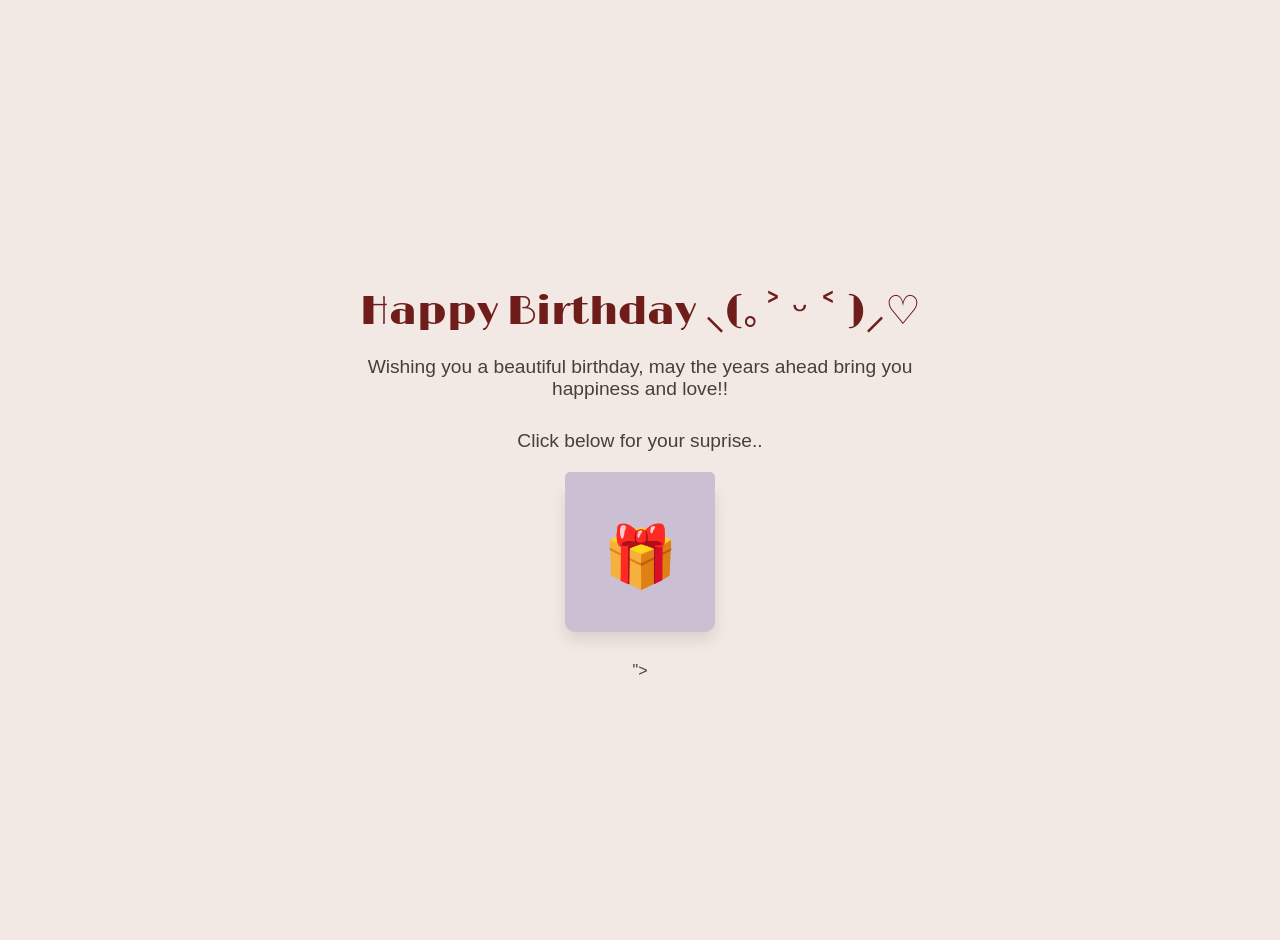
==== index.html @ 2c792efd "first commit" ====
<!DOCTYPE html>
<html lang="en">
<head>
    <meta charset="UTF-8">
    <meta name="viewport" content="width=device-width, initial-scale=1.0">
    <title>Happy Birthday</title>
    <link rel="preconnect" href="https://fonts.googleapis.com">
    <link rel="preconnect" href="https://fonts.googleapis.com">
    <link rel="preconnect" href="https://fonts.gstatic.com" crossorigin>
    <link href="https://fonts.googleapis.com/css2?family=Cutive+Mono&family=Limelight&display=swap" rel="stylesheet">
    <link rel="stylesheet" href="style.css">
</head>
<body>
    <div class="container">
        <div id="birthday-wish">
            <h1>Happy Birthday ⸜(｡˃ ᵕ ˂ )⸝♡</h1>
            <p>Wishing you a beautiful birthday, may the years ahead bring you happiness and love!!</p>
            <p>Click below for your suprise..</p>
            <div class="gift-box" id="gift-box"></div>

        
        </div>

        <div id="surprise" class="hidden">
            <div id="message">
                <h1>SURPRISE! 🎂</h1>
                <p>Today the world feels soft and bright, <br>
                    As if it dressed in birthday light. <br>
                    A day that whispers something true—<br>
                    The stars all seem to smile at you. <br><br>
                    
                    I hope this year brings joy your way, <br>
                    In quiet moments and skies of gray. <br>
                    And maybe—just a thought, not much— <br>
                    You’ll feel this poem’s gentle touch.</p>
            </div>
            <div class="gif-container">
                <img src="https://media2.giphy.com/media/v1.Y2lkPTc5MGI3NjExcmgwMXhkeHJ5Z3RrM20zY3M5ZW1lbGsxYW53dng3N2I2ZW5yMTU2MCZlcD12MV9pbnRlcm5hbF9naWZfYnlfaWQmY3Q9Zw/tqFTLYesyFMhQDnJw3/giphy.gif" alt="Birthday celebration">
            </div>
            <div id="feedback">
                <h3>I'd love to hear what you thought about this gift </h3>
                
                <button>HOPE YOU LIKED IT</button>
            </div>
        </div>


    </div>

    <script src="<script src="https://cdn.jsdelivr.net/npm/canvas-confetti@1.6.0/dist/confetti.browser.min.js"></script>"></script>
    <script src="script.js"></script>
</body>
</html>
---- style.css ----
.limelight-regular {
    font-family: "Limelight", sans-serif;
    font-weight: 400;
    font-style: normal;
}
.cutive-mono-regular {
    font-family: "Cutive Mono", monospace;
    font-weight: 400;
    font-style: normal;
}
  
  




body {
    font-family: 'Comic Sans MS', cursive, sans-serif;
    text-align: center;
    background-color: #f2e9e4;
    margin: 0;
    padding: 20px;
    display: flex;
    flex-direction: column;
    align-items: center;
    justify-content: center;
    min-height: 100vh;
    color: #463f3a;
}


  

.container {
    max-width: 600px;
    margin: 0 auto;
}

h1 {
    font-family: "Limelight", sans-serif;
    font-weight: 400;
    font-style: normal;
    font-size: 2.5rem;
    margin-bottom: 20px;
    color: #6f1d1b;
}

p {
    font-size: 1.2rem;
    margin-bottom: 30px;
}

.gift-box {
    width: 150px;
    height: 150px;
    background-color: #cbc0d3;
    border-radius: 10px;
    margin: 30px auto;
    display: flex;
    align-items: center;
    justify-content: center;
    cursor: pointer;
    box-shadow: 0 8px 15px rgba(0, 0, 0, 0.1);
    transition: transform 0.3s;
    position: relative;
}

.gift-box:hover {
    transform: scale(1.05);
}

.gift-box::before {
    content: "";
    position: absolute;
    width: 100%;
    height: 20px;
    background-color: #cbc0d3;
    top: -10px;
    border-radius: 5px;
}

.gift-box::after {
    content: "🎁";
    font-size: 60px;
}

.hidden {
    display: none;
}

#surprise .message {
    font-family: "Cutive Mono", monospace;
    font-weight: 400;
    font-style: normal;
    font-size: 1.3rem; /* Slightly larger for better readability */
    line-height: 1.6;
    background-color: white;
    padding: 20px;
    border-radius: 10px;
    box-shadow: 0 5px 15px rgba(0, 0, 0, 0.1);
    margin: 20px 0;
  
}

.gif-container {
    margin: 20px 0;
}

.gif-container img {
    max-width: 300px;
    border-radius: 10px;
}



button {
    background-color: #6d597a;
    color: white;
    border: none;
    padding: 12px 25px;
    font-size: 1rem;
    border-radius: 30px;
    cursor: pointer;
    transition: background-color 0.3s;
    font-family: inherit;
}

button:hover {
    background-color: #b56576;
}

.thank-you {
    font-size: 1.5rem;
    margin-top: 20px;
    color: #2ed573;
}
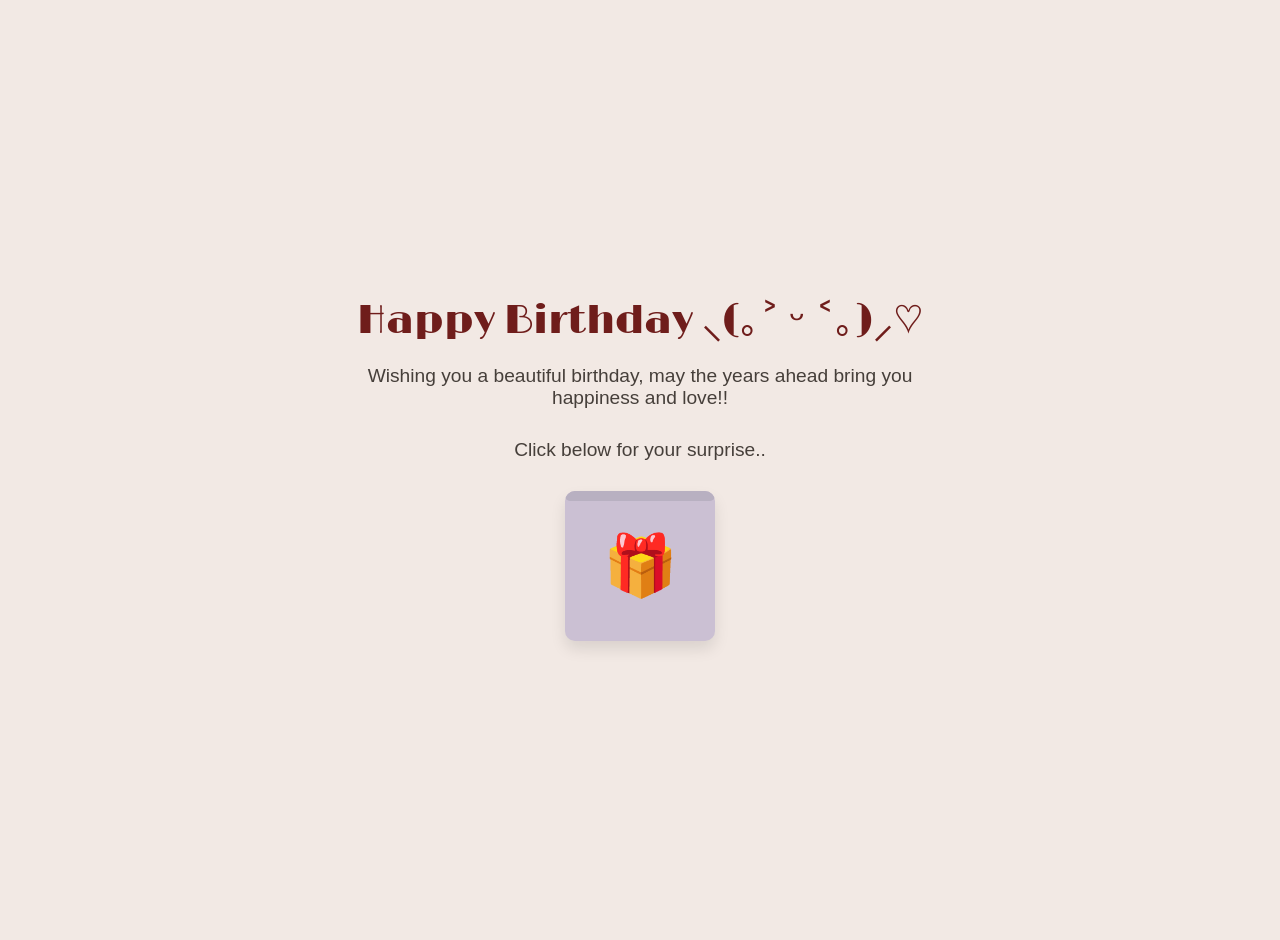
==== commit 5940f863: "confetti" ====
--- a/index.html
+++ b/index.html
@@ -4,7 +4,6 @@
     <meta charset="UTF-8">
     <meta name="viewport" content="width=device-width, initial-scale=1.0">
     <title>Happy Birthday</title>
-    <link rel="preconnect" href="https://fonts.googleapis.com">
     <link rel="preconnect" href="https://fonts.googleapis.com">
     <link rel="preconnect" href="https://fonts.gstatic.com" crossorigin>
     <link href="https://fonts.googleapis.com/css2?family=Cutive+Mono&family=Limelight&display=swap" rel="stylesheet">
@@ -13,41 +12,35 @@
 <body>
     <div class="container">
         <div id="birthday-wish">
-            <h1>Happy Birthday ⸜(｡˃ ᵕ ˂ )⸝♡</h1>
+            <h1 class="limelight-regular">Happy Birthday ⸜(｡˃ ᵕ ˂｡)⸝♡</h1>
             <p>Wishing you a beautiful birthday, may the years ahead bring you happiness and love!!</p>
-            <p>Click below for your suprise..</p>
+            <p>Click below for your surprise..</p>
             <div class="gift-box" id="gift-box"></div>
-
-        
         </div>
 
         <div id="surprise" class="hidden">
-            <div id="message">
+            <div class="message cutive-mono-regular">
                 <h1>SURPRISE! 🎂</h1>
                 <p>Today the world feels soft and bright, <br>
-                    As if it dressed in birthday light. <br>
+                    As if it's dressed in birthday light. <br>
                     A day that whispers something true—<br>
                     The stars all seem to smile at you. <br><br>
                     
                     I hope this year brings joy your way, <br>
                     In quiet moments and skies of gray. <br>
                     And maybe—just a thought, not much— <br>
-                    You’ll feel this poem’s gentle touch.</p>
+                    You'll feel this poem's gentle touch.</p>
             </div>
             <div class="gif-container">
                 <img src="https://media2.giphy.com/media/v1.Y2lkPTc5MGI3NjExcmgwMXhkeHJ5Z3RrM20zY3M5ZW1lbGsxYW53dng3N2I2ZW5yMTU2MCZlcD12MV9pbnRlcm5hbF9naWZfYnlfaWQmY3Q9Zw/tqFTLYesyFMhQDnJw3/giphy.gif" alt="Birthday celebration">
             </div>
             <div id="feedback">
-                <h3>I'd love to hear what you thought about this gift </h3>
-                
                 <button>HOPE YOU LIKED IT</button>
             </div>
         </div>
-
-
     </div>
 
-    <script src="<script src="https://cdn.jsdelivr.net/npm/canvas-confetti@1.6.0/dist/confetti.browser.min.js"></script>"></script>
+    <script src="https://cdn.jsdelivr.net/npm/canvas-confetti@1.6.0/dist/confetti.browser.min.js"></script>
     <script src="script.js"></script>
 </body>
 </html>
--- a/style.css
+++ b/style.css
@@ -1,6 +1,4 @@
-
-
-
+/* Font Classes */
 .limelight-regular {
     font-family: "Limelight", sans-serif;
     font-weight: 400;
@@ -11,12 +9,8 @@
     font-weight: 400;
     font-style: normal;
 }
-  
-  
 
-
-
-
+/* Base Styles */
 body {
     font-family: 'Comic Sans MS', cursive, sans-serif;
     text-align: center;
@@ -31,9 +25,6 @@
     color: #463f3a;
 }
 
-
-  
-
 .container {
     max-width: 600px;
     margin: 0 auto;
@@ -41,8 +32,6 @@
 
 h1 {
     font-family: "Limelight", sans-serif;
-    font-weight: 400;
-    font-style: normal;
     font-size: 2.5rem;
     margin-bottom: 20px;
     color: #6f1d1b;
@@ -53,6 +42,7 @@
     margin-bottom: 30px;
 }
 
+/* Gift Box Styles */
 .gift-box {
     width: 150px;
     height: 150px;
@@ -64,12 +54,14 @@
     justify-content: center;
     cursor: pointer;
     box-shadow: 0 8px 15px rgba(0, 0, 0, 0.1);
-    transition: transform 0.3s;
+    transition: all 0.3s ease;
     position: relative;
+    overflow: hidden;
 }
 
 .gift-box:hover {
     transform: scale(1.05);
+    box-shadow: 0 12px 20px rgba(0, 0, 0, 0.15);
 }
 
 .gift-box::before {
@@ -77,7 +69,7 @@
     position: absolute;
     width: 100%;
     height: 20px;
-    background-color: #cbc0d3;
+    background-color: #b8b0c1;
     top: -10px;
     border-radius: 5px;
 }
@@ -85,37 +77,53 @@
 .gift-box::after {
     content: "🎁";
     font-size: 60px;
+    transition: all 0.3s ease;
 }
 
+/* Surprise Section */
 .hidden {
     display: none;
+    opacity: 0;
+    transition: opacity 0.5s ease;
 }
 
-#surprise .message {
+#surprise {
+    animation: fadeIn 1s ease forwards;
+}
+
+@keyframes fadeIn {
+    from { opacity: 0; transform: translateY(20px); }
+    to { opacity: 1; transform: translateY(0); }
+}
+
+.message {
     font-family: "Cutive Mono", monospace;
-    font-weight: 400;
-    font-style: normal;
-    font-size: 1.3rem; /* Slightly larger for better readability */
+    font-size: 1.3rem;
     line-height: 1.6;
     background-color: white;
-    padding: 20px;
+    padding: 25px;
     border-radius: 10px;
     box-shadow: 0 5px 15px rgba(0, 0, 0, 0.1);
     margin: 20px 0;
-  
+    border-left: 5px solid #b56576;
 }
 
 .gif-container {
-    margin: 20px 0;
+    margin: 25px 0;
 }
 
 .gif-container img {
     max-width: 300px;
     border-radius: 10px;
+    box-shadow: 0 5px 15px rgba(0, 0, 0, 0.1);
+    transition: transform 0.3s ease;
 }
 
+.gif-container img:hover {
+    transform: scale(1.02);
+}
 
-
+/* Button Styles */
 button {
     background-color: #6d597a;
     color: white;
@@ -124,16 +132,31 @@
     font-size: 1rem;
     border-radius: 30px;
     cursor: pointer;
-    transition: background-color 0.3s;
-    font-family: inherit;
+    transition: all 0.3s ease;
+    margin-top: 20px;
+    box-shadow: 0 4px 8px rgba(0, 0, 0, 0.1);
 }
 
 button:hover {
     background-color: #b56576;
+    transform: translateY(-2px);
+    box-shadow: 0 6px 12px rgba(0, 0, 0, 0.15);
 }
 
-.thank-you {
-    font-size: 1.5rem;
-    margin-top: 20px;
-    color: #2ed573;
+/* Responsive Adjustments */
+@media (max-width: 600px) {
+    h1 {
+        font-size: 2rem;
+    }
+    .message {
+        font-size: 1.1rem;
+        padding: 15px;
+    }
+    .gift-box {
+        width: 120px;
+        height: 120px;
+    }
+    .gift-box::after {
+        font-size: 50px;
+    }
 }
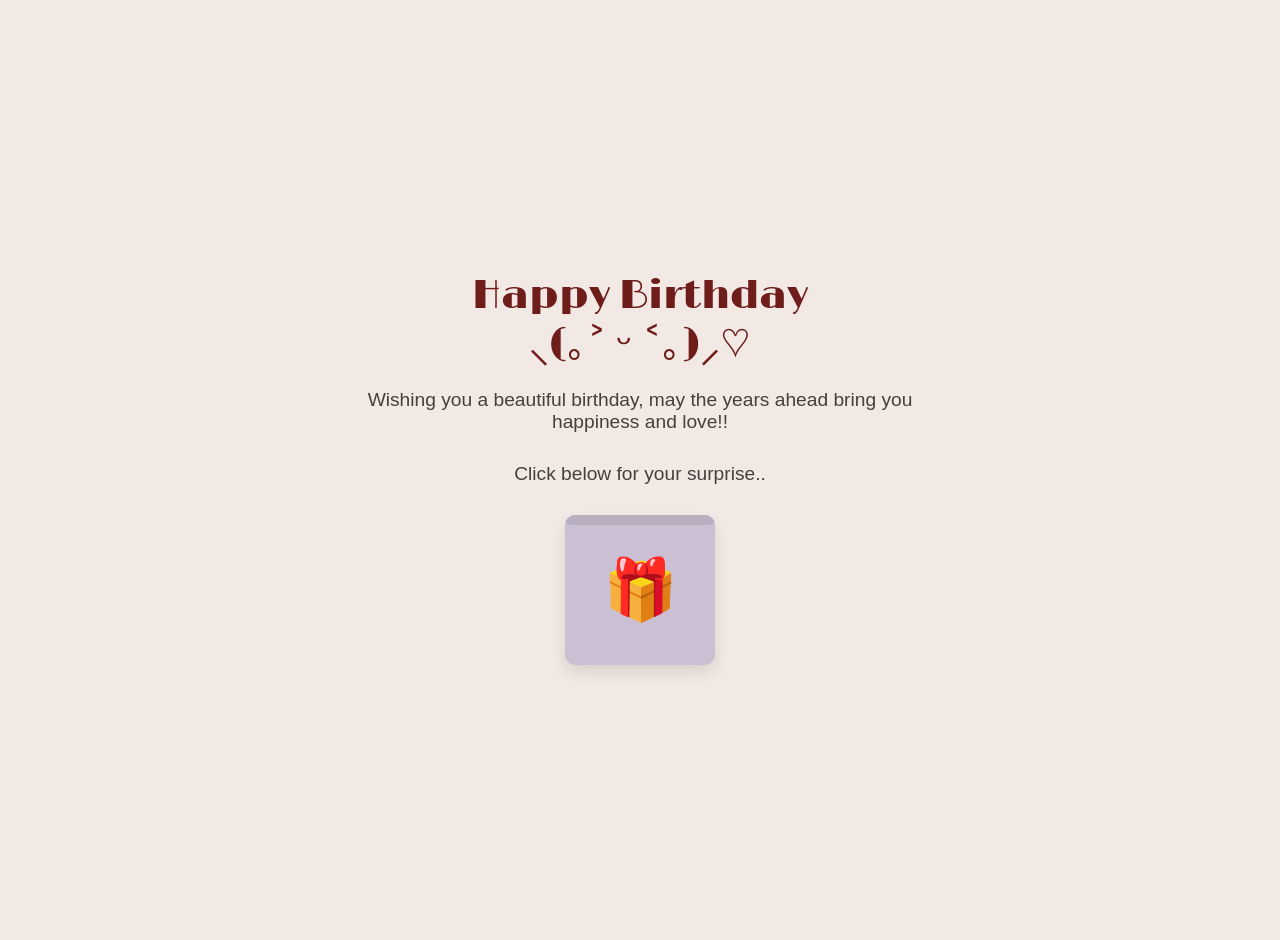
==== commit 0fdfee07: "cake" ====
--- a/index.html
+++ b/index.html
@@ -12,7 +12,7 @@
 <body>
     <div class="container">
         <div id="birthday-wish">
-            <h1 class="limelight-regular">Happy Birthday ⸜(｡˃ ᵕ ˂｡)⸝♡</h1>
+            <h1 class="limelight-regular">Happy Birthday <br>⸜(｡˃ ᵕ ˂｡)⸝♡</h1>
             <p>Wishing you a beautiful birthday, may the years ahead bring you happiness and love!!</p>
             <p>Click below for your surprise..</p>
             <div class="gift-box" id="gift-box"></div>
@@ -34,6 +34,19 @@
             <div class="gif-container">
                 <img src="https://media2.giphy.com/media/v1.Y2lkPTc5MGI3NjExcmgwMXhkeHJ5Z3RrM20zY3M5ZW1lbGsxYW53dng3N2I2ZW5yMTU2MCZlcD12MV9pbnRlcm5hbF9naWZfYnlfaWQmY3Q9Zw/tqFTLYesyFMhQDnJw3/giphy.gif" alt="Birthday celebration">
             </div>
+            <!-- Cake Cutting Section -->
+            <div id="cake-container" class="hidden">
+                <h2>Ready to cut the cake? 🎂 Click the cake!</h2>
+                 <div class="cake">
+                    <div class="slice" style="transform: rotate(0deg);"></div>
+                    <div class="slice" style="transform: rotate(60deg);"></div>
+                    <div class="slice" style="transform: rotate(120deg);"></div>
+                    <div class="slice" style="transform: rotate(180deg);"></div>
+                    <div class="slice" style="transform: rotate(240deg);"></div>
+                    <div class="slice" style="transform: rotate(300deg);"></div>
+                </div>
+            </div>
+
             <div id="feedback">
                 <button>HOPE YOU LIKED IT</button>
             </div>
--- a/style.css
+++ b/style.css
@@ -159,4 +159,40 @@
     .gift-box::after {
         font-size: 50px;
     }
-}+}
+#cake-container {
+    margin-top: 30px;
+    transition: opacity 0.5s ease;
+}
+
+.cake {
+    position: relative;
+    width: 200px;
+    height: 200px;
+    border-radius: 50%;
+    background: #fcbad3;
+    margin: 20px auto;
+    cursor: pointer;
+    box-shadow: 0 4px 12px rgba(0,0,0,0.1);
+    overflow: hidden;
+}
+
+.cake .slice {
+    position: absolute;
+    width: 100%;
+    height: 100%;
+    clip-path: polygon(50% 50%, 100% 0, 100% 100%);
+    background: #ff6392;
+    transform-origin: 50% 50%;
+    display: none;
+}
+
+.cake.clicked .slice {
+    display: block;
+}
+
+#cake-container h2 {
+    font-family: "Limelight", sans-serif;
+    font-size: 1.5rem;
+    color: #6f1d1b;
+}
